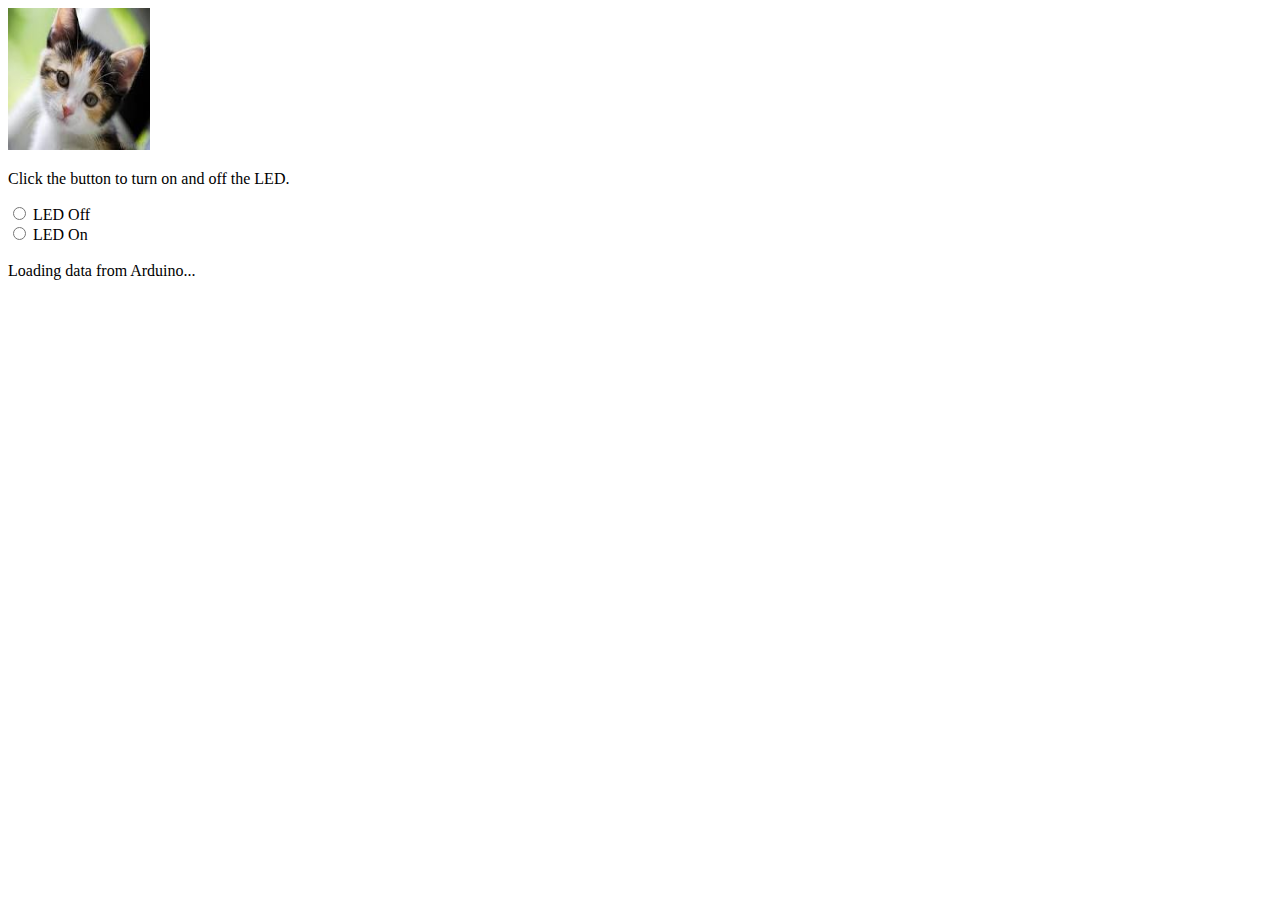
==== html_input_output/www/index.html @ 9d1de4d5 "pre git work" ====
<!DOCTYPE html>
<html>
	<head>
	</head>
<!--<body onload="setInterval(refresh, 500);">--> 
<body>
 <img src="cat.jpg" alt="Cute Cat" height="142" width="142">
	<br />
<p>Click the button to turn on and off the LED.</p>
	
	<form id="LED_Selection" action="">
	<input type="radio" name="LEDCheck" value="off" id="off" />
	<label for="off">LED Off</label><br>
	<input type="radio" name="LEDCheck" value="on" id="on" />
	<label for="on">LED On</label><br>
	</form>
	<br />
		<div id="sensor_content">Loading data from Arduino...</div>
		<div id="LED_content"></div>
		<div id="LED_content_test"></div>
		<script type="text/javascript" src="js/zepto.min.js"></script>
		<script type="text/javascript" src="js/jsHere.js"></script>	

	</body>

</html>
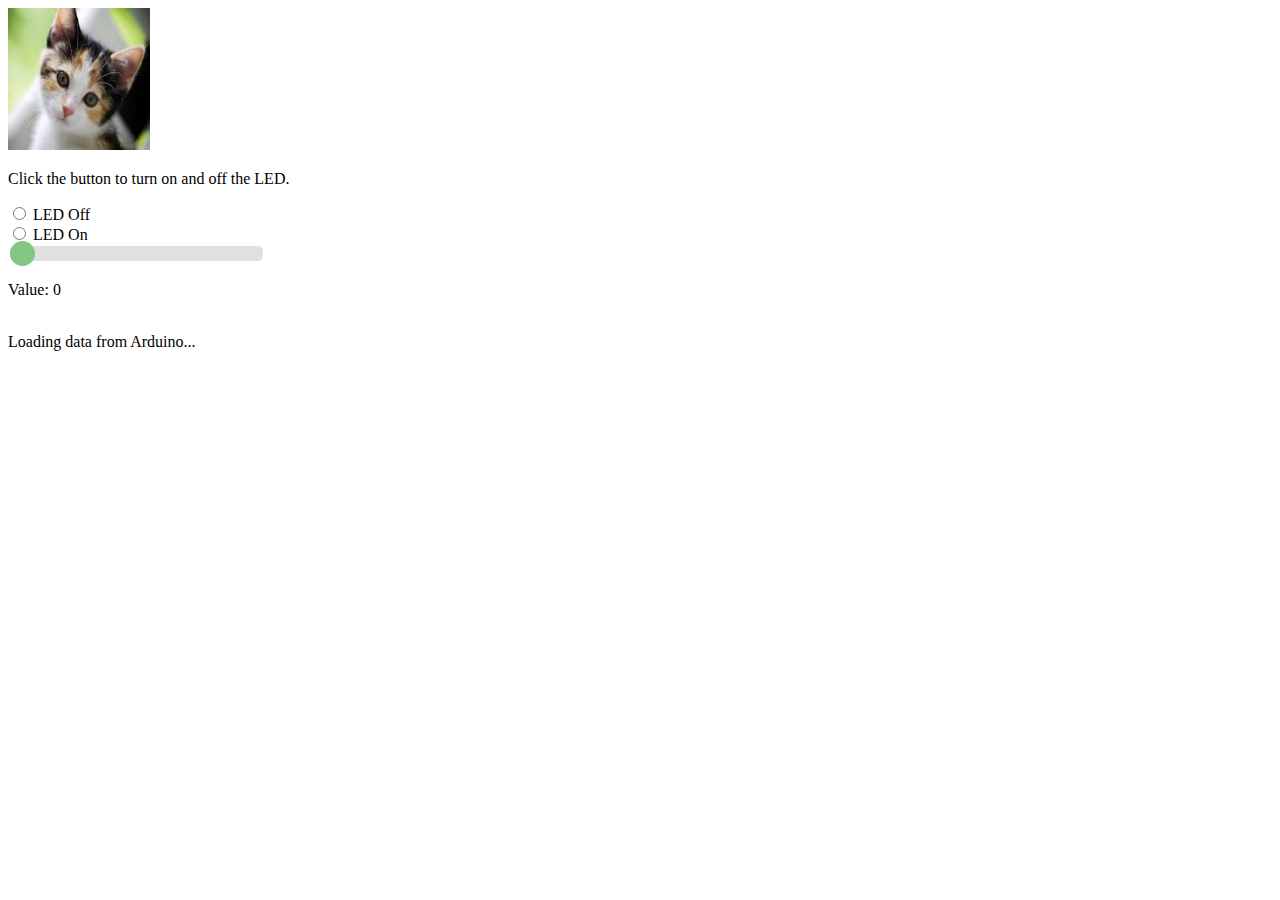
==== commit 962ffa5e: "Added speed slider in web + Yun - Server comm" ====
--- a/html_input_output/www/index.html
+++ b/html_input_output/www/index.html
@@ -1,6 +1,7 @@
 <!DOCTYPE html>
 <html>
 	<head>
+		<link href="stylesheet.css" rel="stylesheet" type="text/css">
 	</head>
 <!--<body onload="setInterval(refresh, 500);">--> 
 <body>
@@ -14,13 +15,25 @@
 	<input type="radio" name="LEDCheck" value="on" id="on" />
 	<label for="on">LED On</label><br>
 	</form>
+	<div class="slidecontainer">
+		<input type="range" min="0" max="8" value="0" class="slider" id="myRange">
+	</div>
+	<p>Value: <span id="demo"></span></p>
 	<br />
 		<div id="sensor_content">Loading data from Arduino...</div>
 		<div id="LED_content"></div>
 		<div id="LED_content_test"></div>
 		<script type="text/javascript" src="js/zepto.min.js"></script>
 		<script type="text/javascript" src="js/jsHere.js"></script>	
-
+		<script>
+			var slider = document.getElementById("myRange");
+			var output = document.getElementById("demo");
+			output.innerHTML = slider.value;
+			
+			slider.oninput = function() {
+			  output.innerHTML = this.value;
+			}
+		</script>
 	</body>
 
 </html>
--- a/html_input_output/www/stylesheet.css
+++ b/html_input_output/www/stylesheet.css
@@ -0,0 +1,30 @@
+.slider {
+	-webkit-appearance: none;
+	width: 20%;
+	height: 15px;
+	border-radius: 5px;  
+	background: #d3d3d3;
+	outline: none;
+	opacity: 0.7;
+	-webkit-transition: .2s;
+	transition: opacity .2s;
+	align-self: left;
+	}
+
+	.slider::-webkit-slider-thumb {
+	-webkit-appearance: none;
+	appearance: none;
+	width: 25px;
+	height: 25px;
+	border-radius: 50%; 
+	background: #4CAF50;
+	cursor: pointer;
+	}
+
+	.slider::-moz-range-thumb {
+	width: 25px;
+	height: 25px;
+	border-radius: 50%;
+	background: #4CAF50;
+	cursor: pointer;
+	}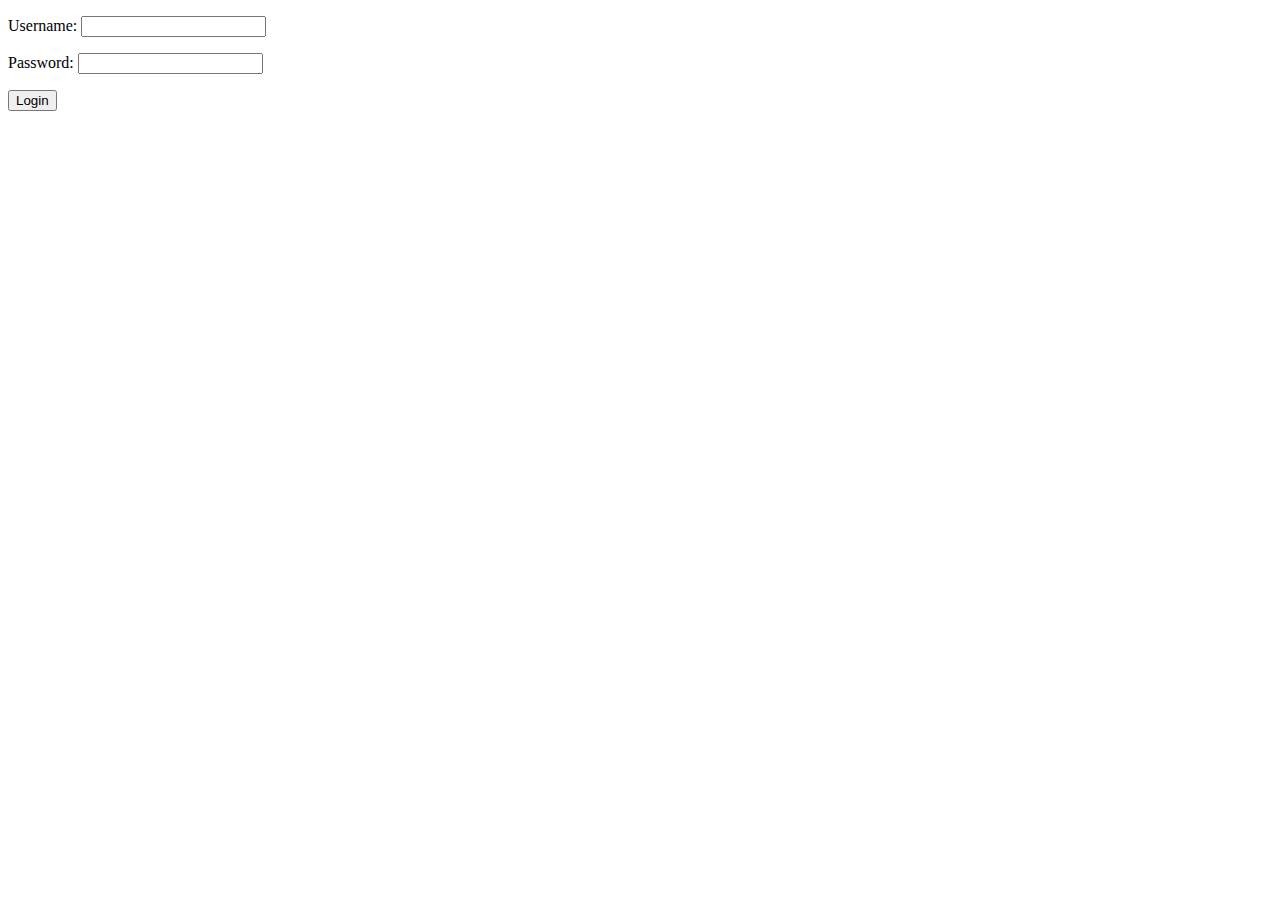
==== commit a9d571a5: "Added: authentification and uploader" ====
--- a/html_input_output/www/index.html
+++ b/html_input_output/www/index.html
@@ -5,36 +5,24 @@
 	</head>
 <!--<body onload="setInterval(refresh, 500);">--> 
 <body>
- <img src="cat.jpg" alt="Cute Cat" height="142" width="142">
-	<br />
-<p>Click the button to turn on and off the LED.</p>
-	
-	<form id="LED_Selection" action="">
-	<input type="radio" name="LEDCheck" value="off" id="off" />
-	<label for="off">LED Off</label><br>
-	<input type="radio" name="LEDCheck" value="on" id="on" />
-	<label for="on">LED On</label><br>
-	</form>
-	<div class="slidecontainer">
-		<input type="range" min="0" max="8" value="0" class="slider" id="myRange">
-	</div>
-	<p>Value: <span id="demo"></span></p>
-	<br />
-		<div id="sensor_content">Loading data from Arduino...</div>
-		<div id="LED_content"></div>
-		<div id="LED_content_test"></div>
-		<script type="text/javascript" src="js/zepto.min.js"></script>
-		<script type="text/javascript" src="js/jsHere.js"></script>	
-		<script>
-			var slider = document.getElementById("myRange");
-			var output = document.getElementById("demo");
-			output.innerHTML = slider.value;
-			
-			slider.oninput = function() {
-			  output.innerHTML = this.value;
-			}
-		</script>
-	</body>
+    
+    <div id="frm">
+        <form action="login.php" method="POST">
+            <p>
+                <label>Username:</label>
+                <input  type="text" id="user" name="user"/>
+            </p>
+            <p>
+                <label>Password:</label>
+                <input  type="password" id="pass" name = "pass" />
+            </p>
+            <p>
+                <input  type="submit" id="btn" value = "Login" />
+            </p>
+        </form>
+    </div>
+         
+</body>
 
 </html>
 
